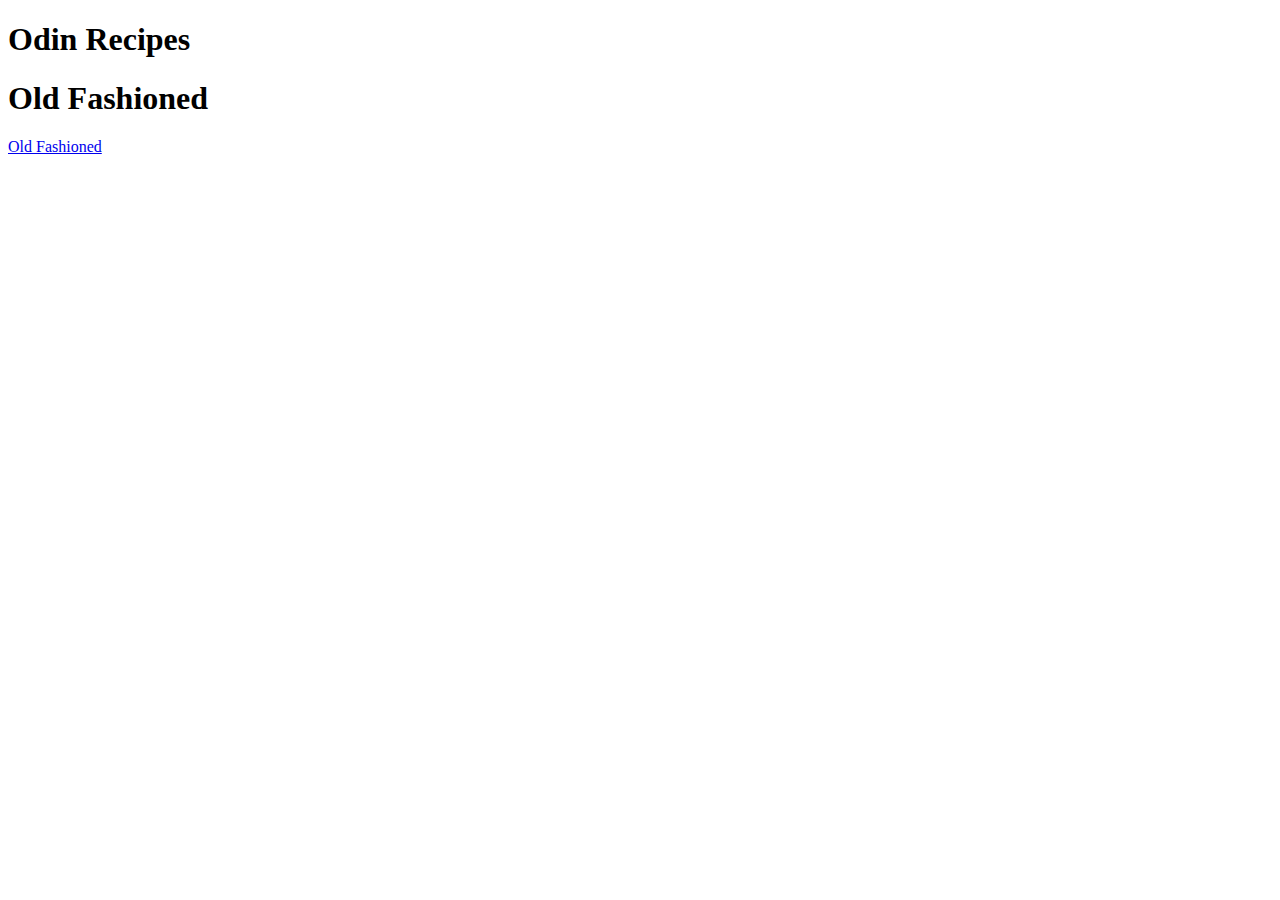
==== index.html @ 21045d09 "Create recipe webpage and listed content." ====
<!DOCTYPE html>
<html lang = "en">

<head>
    <meta charset = "utf-8">
    <meta name = "viewport" content = "width=device-width, intial-scale=1.0">
    <meta http-equiv = "X-UA-Compatible" content = "ie=edge">
    <title> Odin Recipes </title>
    <link rel = "stylesheet" href = "style.css">
</head>

<body>
    <h1>Odin Recipes</h1>
    <h1>Old Fashioned</h1>
    <a href = "./recipes/ofrecipe.html">Old Fashioned</a>


</body>



</html>
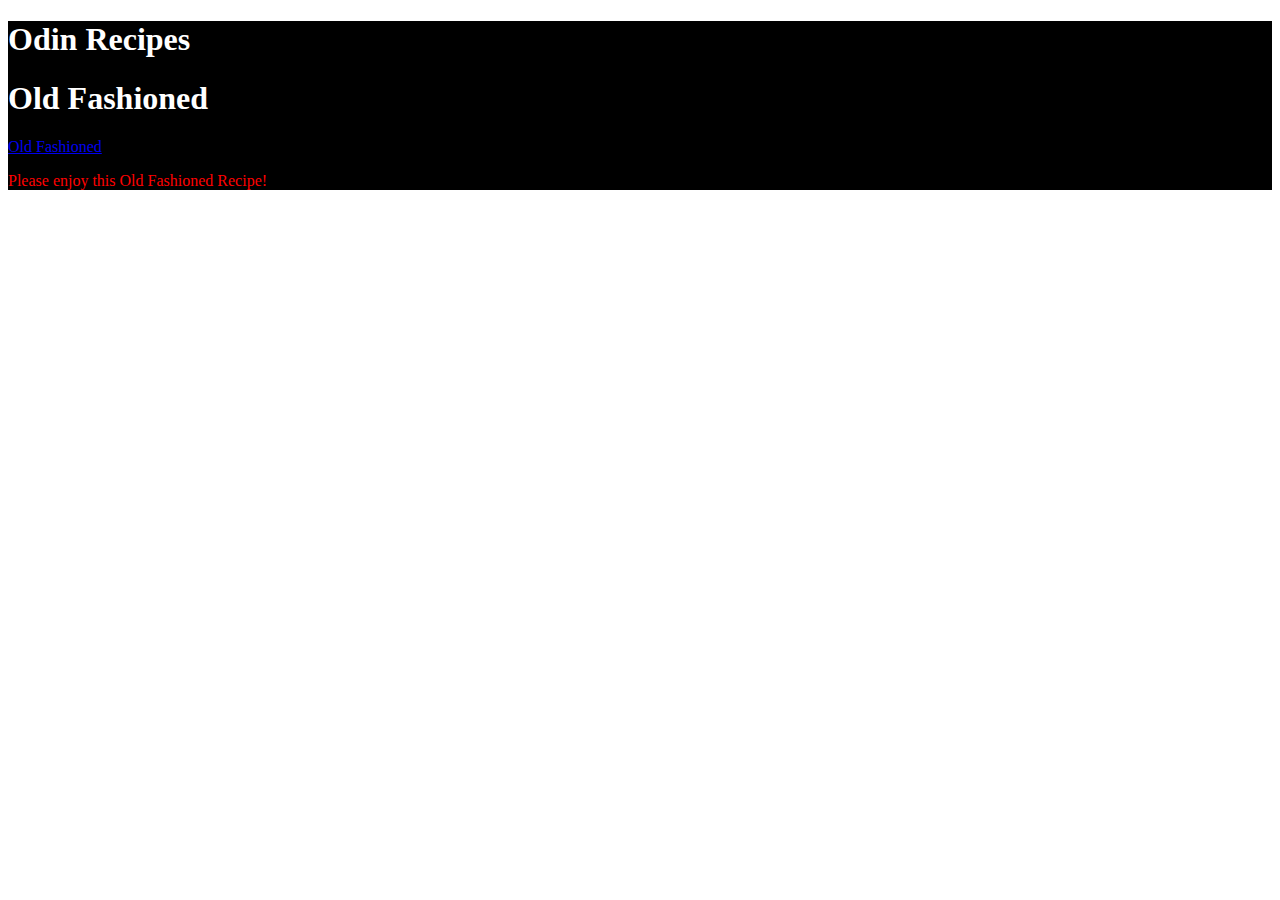
==== commit 2dcb4409: "Experiment CSS and other styles" ====
--- a/index.html
+++ b/index.html
@@ -6,15 +6,18 @@
     <meta name = "viewport" content = "width=device-width, intial-scale=1.0">
     <meta http-equiv = "X-UA-Compatible" content = "ie=edge">
     <title> Odin Recipes </title>
-    <link rel = "stylesheet" href = "style.css">
+    <link rel = "stylesheet" href = "styles.css">
 </head>
 
 <body>
+    <div>
     <h1>Odin Recipes</h1>
     <h1>Old Fashioned</h1>
     <a href = "./recipes/ofrecipe.html">Old Fashioned</a>
 
+    <p>Please enjoy this Old Fashioned Recipe!</p>
 
+    </div>
 </body>
 
 
--- a/styles.css
+++ b/styles.css
@@ -0,0 +1,10 @@
+/* styles.css */
+
+div {
+    color: white;
+    background-color: black;
+}
+
+p{
+    color:red;
+}